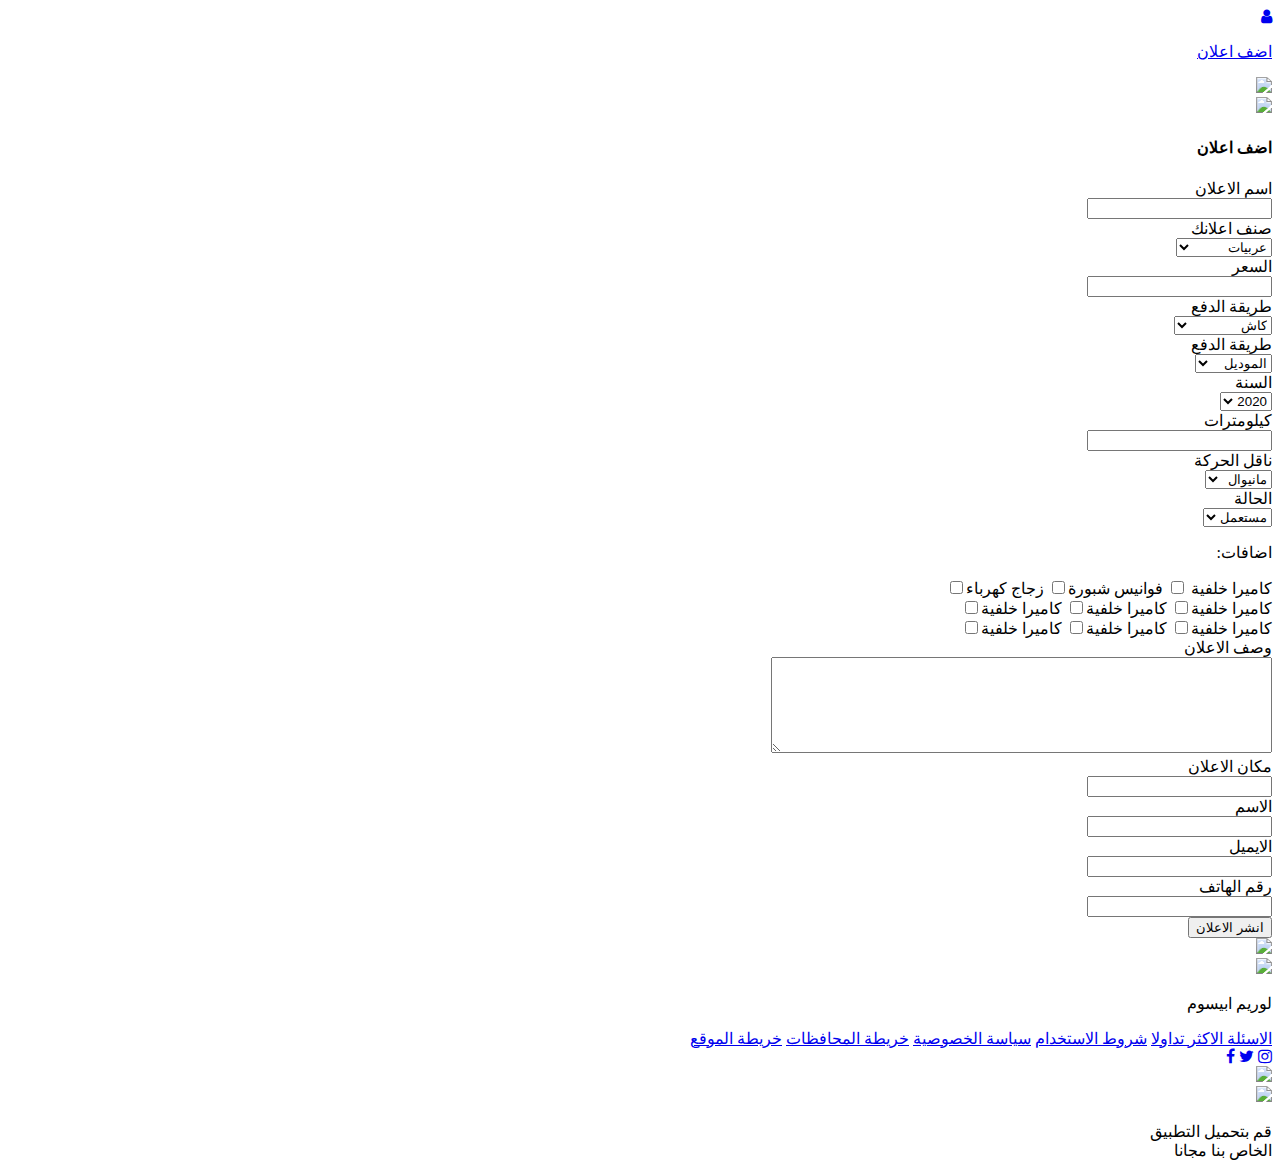
==== add_advertising.html @ 2bae447b "final update" ====
<!DOCTYPE html>
<html lang='en' dir='rtl'>
<html>
<head>
    <meta charset='utf-8'>
    <meta http-equiv='X-UA-Compatible' content='IE=edge'>
    <meta name='viewport' content='width=device-width, initial-scale=1'>
    <!--Start Bootstrap CSS & fonts -->
    <link href="https://fonts.googleapis.com/css2?family=Cairo&display=swap" rel="stylesheet">
    <link rel="stylesheet" href="https://cdn.rtlcss.com/bootstrap/v4.2.1/css/bootstrap.min.css" integrity="sha384-vus3nQHTD+5mpDiZ4rkEPlnkcyTP+49BhJ4wJeJunw06ZAp+wzzeBPUXr42fi8If" crossorigin="anonymous">
    <!--End Bootstrap CSS & fonts -->
    
    <!--Start owlcarousel-->
    <link rel="stylesheet" href="../asset/plugins/owlcarousel/assets/owl.carousel.min.css">
    <link rel="stylesheet" href="../asset/plugins/owlcarousel/assets/owl.theme.default.min.css">
     <!--End owlcoursel End-->
     
     <!--Start fontawesome-->
     <link rel="stylesheet" href="https://maxcdn.bootstrapcdn.com/font-awesome/4.4.0/css/font-awesome.min.css">
     <link rel="stylesheet" href="http://netdna.bootstrapcdn.com/font-awesome/4.0.3/css/font-awesome.min.css">
     <!--End fontawesome-->

     <!--smooth-card-->
     <link rel="stylesheet" href='../asset/css/smooth-card.css'>
     <!--END-->
    
    <link rel="stylesheet" href="../asset/css/style.css">
    <title>اضف اعلان</title> 
</head>

<body>
    <!-- As a link -->
<section class='Navbar'>
<div class='row fr'>
<div class='container-fluid first'>
    <nav class="navbar navbar-light bg-light">
        <div class='col-sm-4'>
            <div class="navbar-brand">
                <a href='login.html'>
                  <i class="fa fa-user"></i>
                </a>
                <a href='add_advertising1.html'>
                  <p class='nav-p'>اضف اعلان</p>
                </a>
                  </div>
    </div>
    <div class='col-sm-6 d1'>
        <div class='my-img'>
            <img src ='../asset/imgs/! اووبس.png'>  
        </div>
        <div class='my-img1'>
            <img src ='../asset/imgs/shopping-bag@2x.png'>  
        </div>
    </div>
    </nav>
</div>
</div>

<!--FIRST SECTION AFTER NAVBAR-->
<section class='theOne'>
        <div class='container-fluid second'>
          
             <h4>اضف اعلان</h4>
            
             <div class='row sec'>
             <div class= 'col-sm-6'>
                 <div class ='form'>
                     <label>اسم الاعلان</label><br>
                     <input class='l1' type ='text' name='اسم الاعلان'>
                 </div>
                 <div class="form-group">
                     <label>صنف اعلانك</label><br>
                     <select class="custom-select" id="exampleFormControlSelect1">
                         <svg width="96px" height="96px" viewBox="0 0 512 512" enable-background="new 0 0 512 512" xml:space="preserve">
                             <path id="time-3-icon" .../>
                             </svg>
                         <image class="my-svg-alternate" width="96" height="96" src="ppngfallback.png" />
                       <option>عربيات</option>
                       <option>هيونداي النترا</option>
                       <option>هوندا</option>
                       <option>تويوتا</option>
                       <option>فورد</option>
                     </select>
                   </div>
                   <div class ='form'>
                     <label>السعر</label><br>
                     <input class='l1' type ='text' name='السعر'>
                 </div>
                 <div class="form-group">
                     <label>طريقة الدفع</label><br>
                     <select class="custom-select" id="exampleFormControlSelect1">
                         <svg width="96px" height="96px" viewBox="0 0 512 512" enable-background="new 0 0 512 512" xml:space="preserve">
                             <path id="time-3-icon" .../>
                             </svg>
                         <image class="my-svg-alternate" width="96" height="96" src="ppngfallback.png" />
                       <option>كاش</option>
                       <option>فوري </option>
                       <option>فودافون كاش</option>
                       <option>فيزا</option>
                       <option>تقسيط</option>
                     </select>
                   </div>
                   <div class="form-group">
                     <label>طريقة الدفع</label><br>
                     <select class="custom-select" id="exampleFormControlSelect1">
                         <svg width="96px" height="96px" viewBox="0 0 512 512" enable-background="new 0 0 512 512" xml:space="preserve">
                             <path id="time-3-icon" .../>
                             </svg>
                         <image class="my-svg-alternate" width="96" height="96" src="ppngfallback.png" />
                       <option>الموديل</option>
                       <option>سبور </option>
                       <option> هاتش باك</option>
                       <option></option>
                       <option></option>
                     </select>
                   </div>
                   <div class="form-group">
                     <label>السنة </label><br>
                     <select class="custom-select" id="exampleFormControlSelect1">
                         <svg width="96px" height="96px" viewBox="0 0 512 512" enable-background="new 0 0 512 512" xml:space="preserve">
                             <path id="time-3-icon" .../>
                             </svg>
                         <image class="my-svg-alternate" width="96" height="96" src="ppngfallback.png" />
                       <option>2020</option>
                       <option>2019 </option>
                       <option> </option>
                       <option></option>
                       <option></option>
                     </select>
                   </div>
                   <div class ='form'>
                     <label>كيلومترات</label><br>
                     <input class='l1' type ='text' name='كيلومترات'>
                 </div>
                 <div class="form-group">
                     <label>ناقل الحركة </label><br>
                     <select class="custom-select" id="exampleFormControlSelect1">
                         <svg width="96px" height="96px" viewBox="0 0 512 512" enable-background="new 0 0 512 512" xml:space="preserve">
                             <path id="time-3-icon" .../>
                             </svg>
                         <image class="my-svg-alternate" width="96" height="96" src="ppngfallback.png" />
                       <option>مانيوال</option>
                       <option>اتوماتيك </option>
                       <option> </option>
                       <option></option>
                       <option></option>
                     </select>
                   </div>
                   <div class="form-group">
                     <label>الحالة</label><br>
                     <select class="custom-select" id="exampleFormControlSelect1">
                         <svg width="96px" height="96px" viewBox="0 0 512 512" enable-background="new 0 0 512 512" xml:space="preserve">
                             <path id="time-3-icon" .../>
                             </svg>
                         <image class="my-svg-alternate" width="96" height="96" src="ppngfallback.png" />
                       <option>مستعمل</option>
                       <option>جديد </option>
                       <option> </option>
                       <option></option>
                       <option></option>
                     </select>
                   </div>

                   <p class='add'> اضافات:</p>
                   
                <div class='opt'>
                    كاميرا خلفية <input type="checkbox" class='chb'>
                   فوانيس شبورة<input type="checkbox" class='chb'>
                   زجاج كهرباء<input type="checkbox" class='chb'>
                </div>

                <div class='opt'>
                   كاميرا خلفية<input type="checkbox" class='chb'>
                   كاميرا خلفية<input type="checkbox" class='chb'>
                   كاميرا خلفية<input type="checkbox" class='chb'>
                </div>

                <div class='opt'>
                   كاميرا خلفية<input type="checkbox" class='chb'>
                   كاميرا خلفية<input type="checkbox" class='chb'>
                   كاميرا خلفية<input type="checkbox" class='chb'>
                </div>

                <label class='tl'>وصف الاعلان</label><br>
                <textarea name="message" cols="60" rows="6"></textarea>

                <div class ='form'>
                    <label>مكان الاعلان</label><br>
                    <input class='l1' type ='text' name='مكان الاعلان'>
                </div>

                <div class ='form'>
                    <label>الاسم</label><br>
                    <input class='l1' type ='text' name='الاسم'>
                </div>

                <div class ='form'>
                    <label>الايميل</label><br>
                    <input class='l1' type ='text' name='الايميل'>
                </div>

                <div class ='form'>
                    <label>رقم الهاتف</label><br>
                    <input class='l1' type ='text' name='الايميل'>
                </div>

                <button class='nm'>انشر الاعلان</button>
            </div>

            <div class='col-sm-6'>
                <img src='../asset/imgs/Group 33.png' class='theOne-img'>
            </div>
        </div>

        <section class='footer'>
            <div class= 'container-fluid'>
                <div class ='row'>
                    <div class='col-sm-3'>
                        <img src ='../asset/imgs/header-logo.png' class='fimg'>
                        <p class='fp1'>لوريم ابيسوم</p>
                    </div>
                    <div class='col-sm-3 sys' >
                       <a href='#' >الاسئلة الاكثر تداولا</a>
                        <a href='#'>شروط الاستخدام</a>
                        <a href='#'>سياسة الخصوصية</a>
                        <a href='#'>خريطة المحافظات</a>
                        <a href='#'>خريطة الموقع</a>
                    </div>

                    <div class='col-sm-3 icons'>
                        <a href='http:instagram.com'><i class='fa fa-instagram'></i></a>
                        <a href='http:twitter.com '><i class='fa fa-twitter'></i></a>
                        <a href='http://facebook.com'><i class='fa fa-facebook'></i></a>
                    </div>

                    <div class='col-sm-3 links'>
                        <div>
                        <a href='https://play.google.com/store?'><img src = '../asset/imgs/google.png'></a>   
                          </div>
                          <div>
                           <a href='https://www.apple.com/ios/app-store/' ><img src ='../asset/imgs/ios.png'></a>
                          </div>
                          <p class='fp2'>قم بتحميل التطبيق <br>الخاص بنا مجانا </p>
                    
                    </div>

                </div>
            </div>
        </section>
    </div>
    </div>
</section>
 <!--js script-->
<!--jquery-->
<script src="https://code.jquery.com/jquery-3.5.1.min.js" integrity="sha256-9/aliU8dGd2tb6OSsuzixeV4y/faTqgFtohetphbbj0="crossorigin="anonymous"></script>
<!--popper-->
<script src="https://cdn.jsdelivr.net/npm/popper.js@1.16.1/dist/umd/popper.min.js" integrity="sha384-9/reFTGAW83EW2RDu2S0VKaIzap3H66lZH81PoYlFhbGU+6BZp6G7niu735Sk7lN" crossorigin="anonymous"></script>
<!--bootstrap js-->
<script src="https://stackpath.bootstrapcdn.com/bootstrap/4.5.1/js/bootstrap.min.js" integrity="sha384-XEerZL0cuoUbHE4nZReLT7nx9gQrQreJekYhJD9WNWhH8nEW+0c5qq7aIo2Wl30J" crossorigin="anonymous"></script>




<script src="../asset/js/main.js"></script>  
<script src='../asset/js/bootstrap.bundle.min.js'></script>
   
</body>
</html>
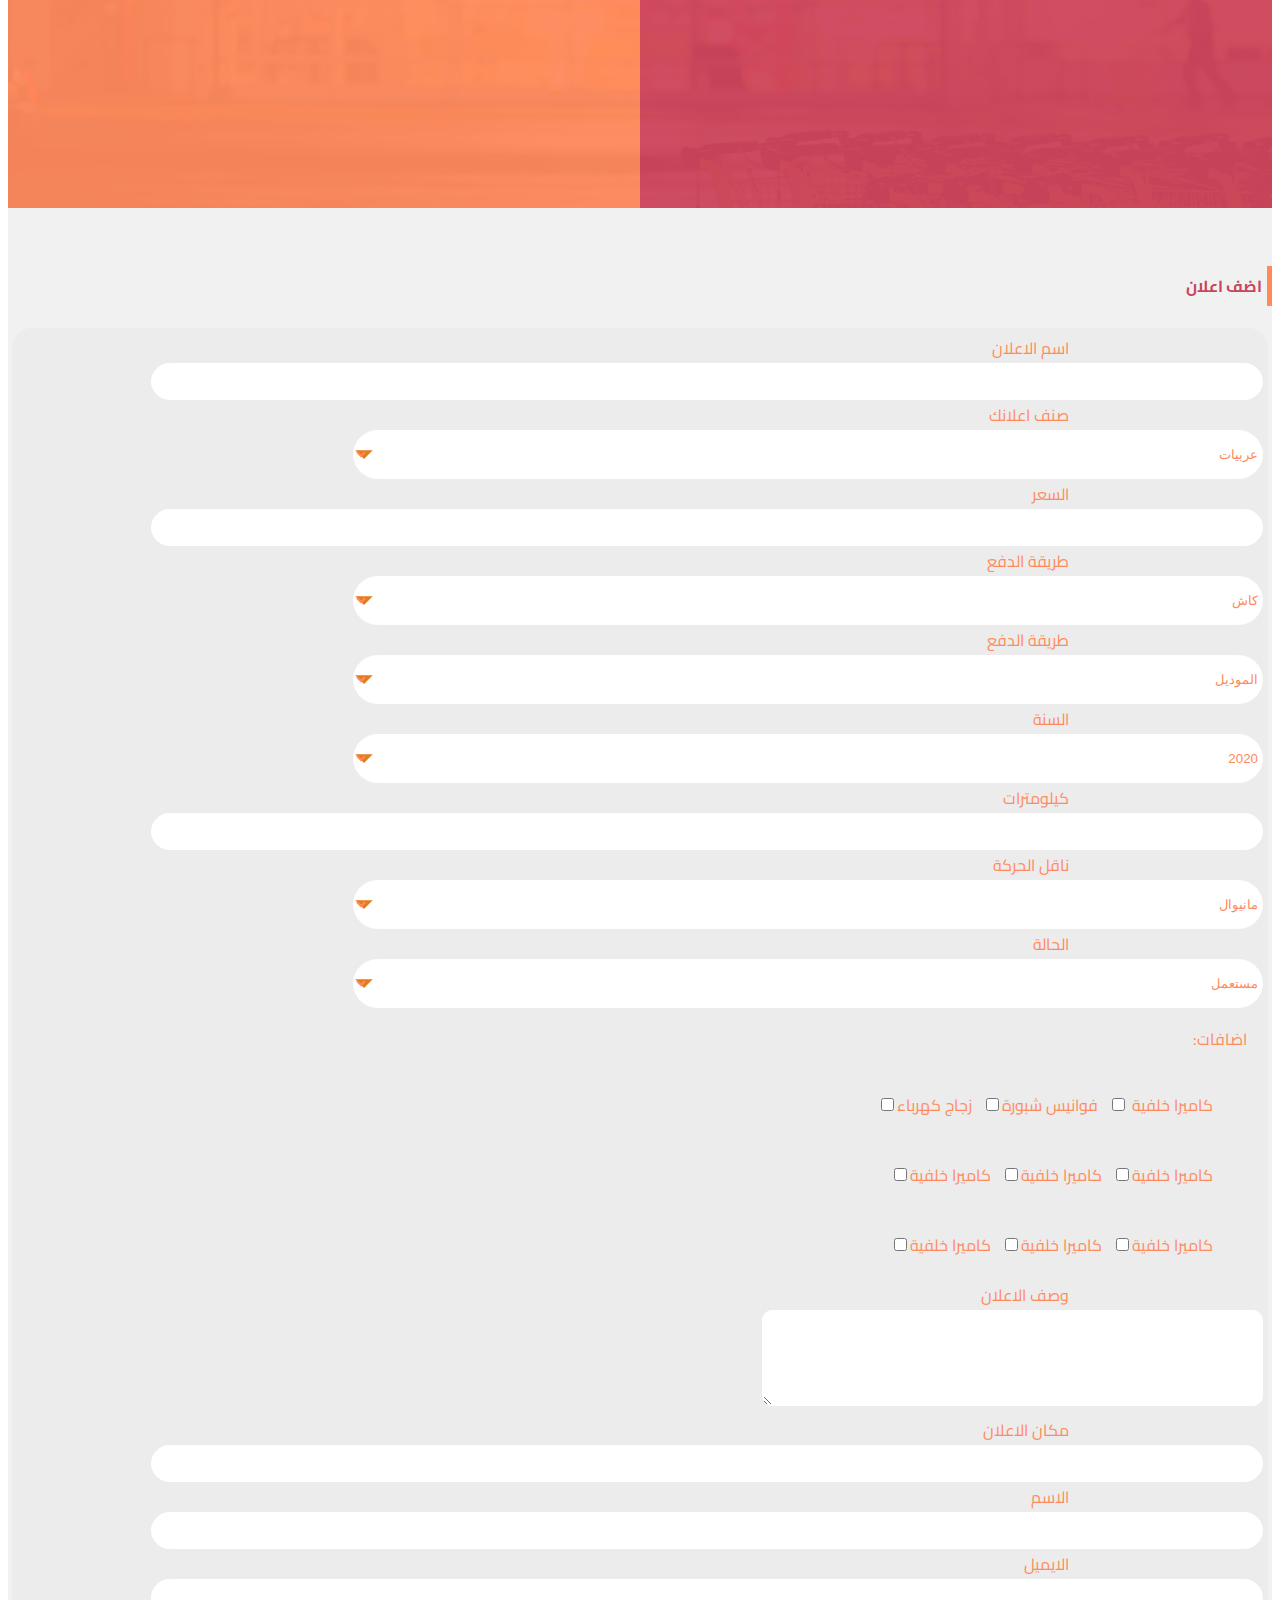
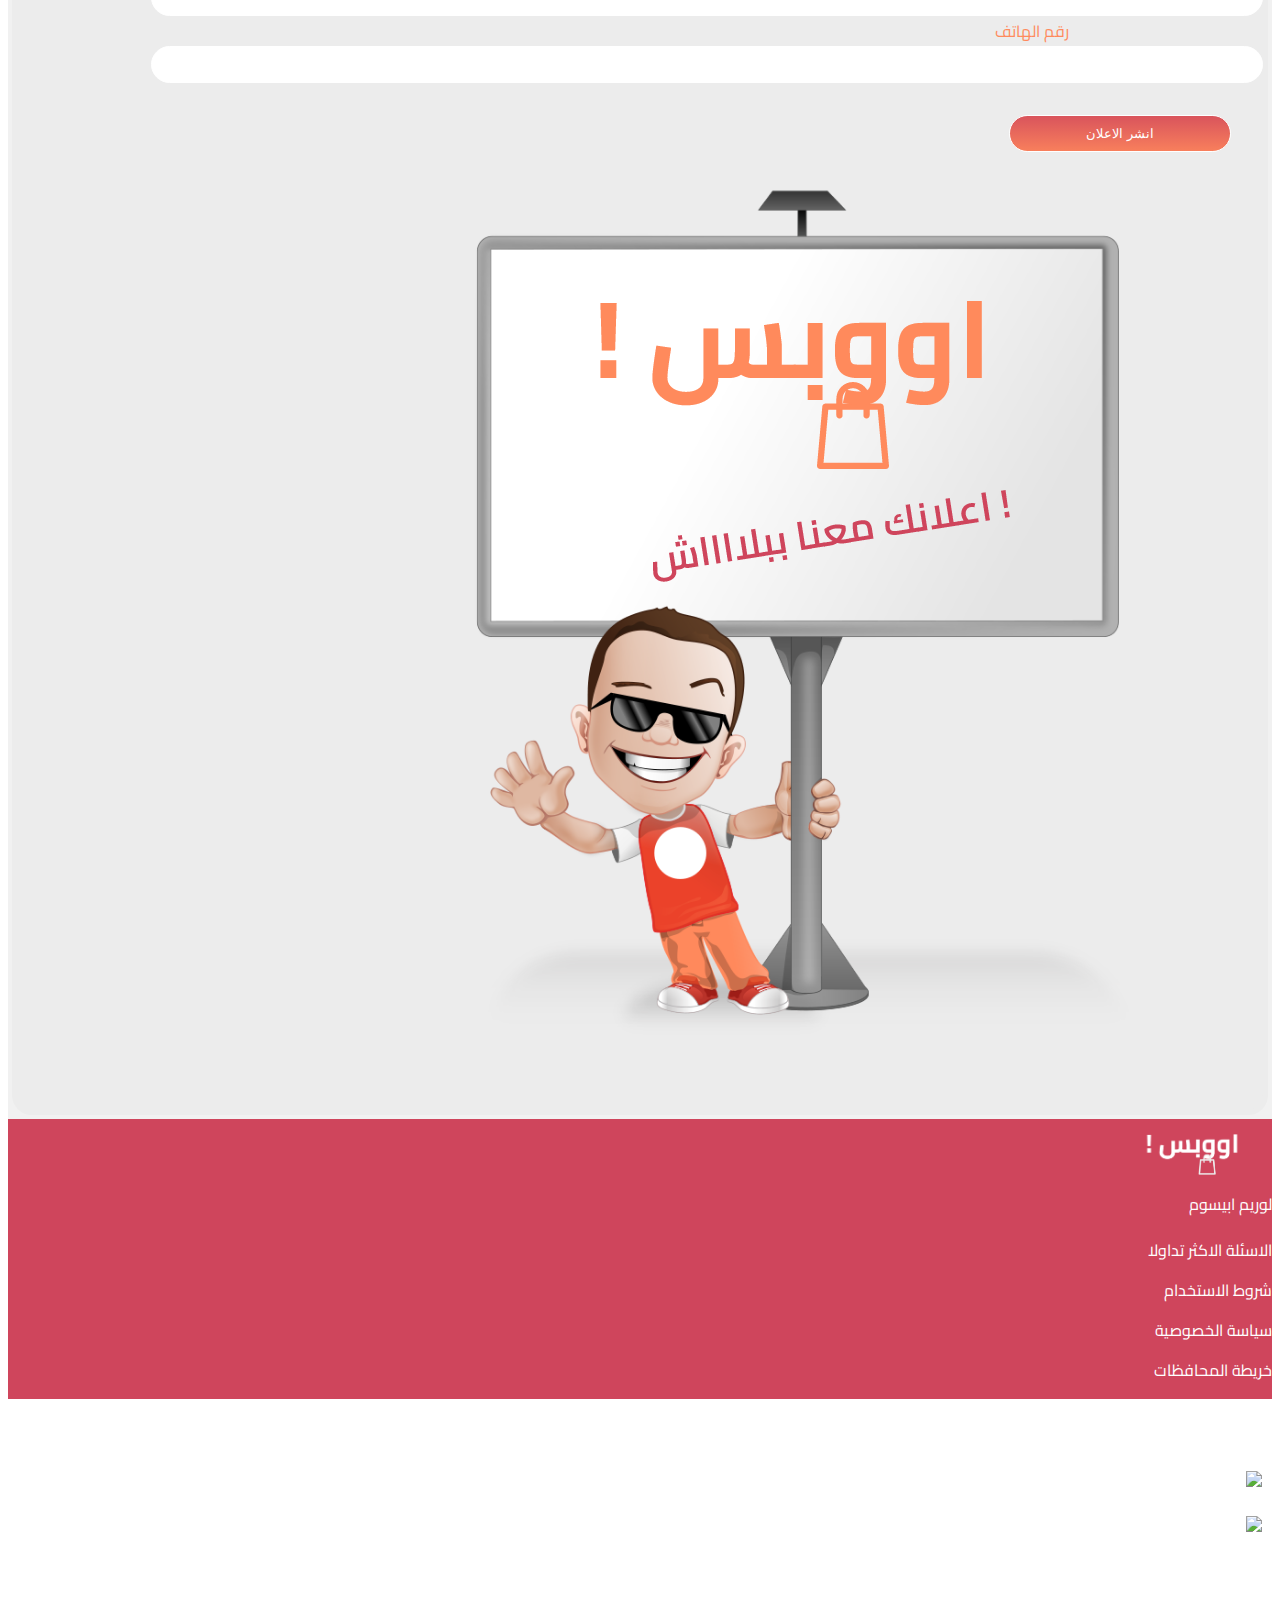
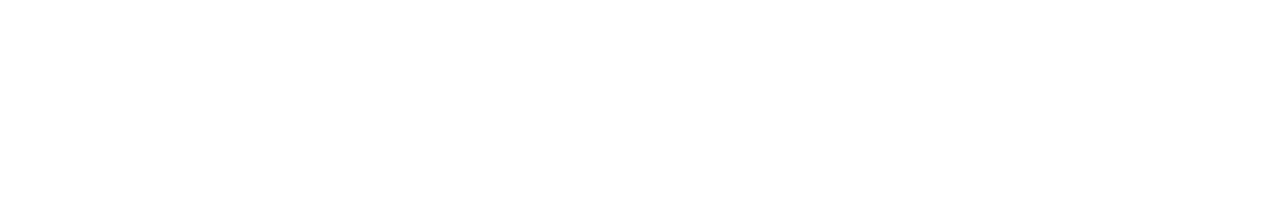
==== commit 5b36d6f7: "Update add_advertising.html" ====
--- a/add_advertising.html
+++ b/add_advertising.html
@@ -10,10 +10,6 @@
     <link rel="stylesheet" href="https://cdn.rtlcss.com/bootstrap/v4.2.1/css/bootstrap.min.css" integrity="sha384-vus3nQHTD+5mpDiZ4rkEPlnkcyTP+49BhJ4wJeJunw06ZAp+wzzeBPUXr42fi8If" crossorigin="anonymous">
     <!--End Bootstrap CSS & fonts -->
     
-    <!--Start owlcarousel-->
-    <link rel="stylesheet" href="../asset/plugins/owlcarousel/assets/owl.carousel.min.css">
-    <link rel="stylesheet" href="../asset/plugins/owlcarousel/assets/owl.theme.default.min.css">
-     <!--End owlcoursel End-->
      
      <!--Start fontawesome-->
      <link rel="stylesheet" href="https://maxcdn.bootstrapcdn.com/font-awesome/4.4.0/css/font-awesome.min.css">
@@ -21,10 +17,10 @@
      <!--End fontawesome-->
 
      <!--smooth-card-->
-     <link rel="stylesheet" href='../asset/css/smooth-card.css'>
+     <link rel="stylesheet" href='../css/smooth-card.css'>
      <!--END-->
     
-    <link rel="stylesheet" href="../asset/css/style.css">
+    <link rel="stylesheet" href="../css/style.css">
     <title>اضف اعلان</title> 
 </head>
 
@@ -46,10 +42,10 @@
     </div>
     <div class='col-sm-6 d1'>
         <div class='my-img'>
-            <img src ='../asset/imgs/! اووبس.png'>  
+            <img src ='../imgs/! اووبس.png'>  
         </div>
         <div class='my-img1'>
-            <img src ='../asset/imgs/shopping-bag@2x.png'>  
+            <img src ='../imgs/shopping-bag@2x.png'>  
         </div>
     </div>
     </nav>
@@ -208,7 +204,7 @@
             </div>
 
             <div class='col-sm-6'>
-                <img src='../asset/imgs/Group 33.png' class='theOne-img'>
+                <img src='../imgs/Group 33.png' class='theOne-img'>
             </div>
         </div>
 
@@ -216,7 +212,7 @@
             <div class= 'container-fluid'>
                 <div class ='row'>
                     <div class='col-sm-3'>
-                        <img src ='../asset/imgs/header-logo.png' class='fimg'>
+                        <img src ='../imgs/header-logo.png' class='fimg'>
                         <p class='fp1'>لوريم ابيسوم</p>
                     </div>
                     <div class='col-sm-3 sys' >
@@ -261,8 +257,8 @@
 
 
 
-<script src="../asset/js/main.js"></script>  
-<script src='../asset/js/bootstrap.bundle.min.js'></script>
+<script src="../js/main.js"></script>  
+<script src='../js/bootstrap.bundle.min.js'></script>
    
 </body>
 </html>
--- a/css/style.css
+++ b/css/style.css
@@ -0,0 +1,880 @@
+body{
+    font-family: 'Cairo', sans-serif;    
+}
+
+.bg-light {
+    background-color:none;
+    background-image:url('../imgs/bg.png');
+    background-size: cover;
+    height: 400px;
+    
+}
+.fa-eye-slash{
+    display: none;
+}
+
+
+
+.fr{
+    margin-left: 0px;
+    margin-right: 0px;
+}
+
+.Navbar .first {
+     
+    padding-left: 0px !important; 
+    padding-right:0px !important;    
+}
+
+.navbar-light .navbar-brand {
+    color: rgb(204, 72, 90);
+    margin-right: 15px;
+    position: absolute;
+    top: -50px;
+    margin-top: -112px;
+}
+
+.nav-p {
+    margin-top: 0;
+    margin-bottom: 1rem;
+    background-color: white;
+    border: 1px solid white;
+    border: 87%;
+    padding: 0px 20px;
+    border-radius: 20px;
+    display: block;
+    float: left;
+    margin-right: 4px;
+    font-size: 15px;
+}
+
+.Navbar .fa-user{
+    color:white;
+}
+
+.Navbar .fa-user:before {
+    font-size: 25px;
+}
+
+.my-img1{
+
+    text-align: center;
+    margin-right: -467px;;
+    margin-top: -29px;
+
+}
+
+.my-img1 img{
+    max-width: 30px;
+    text-align: center;
+}
+
+.my-img img{
+    max-width:207px;
+}
+.my-img{
+    margin-top: -200px;
+}
+.d1{
+    margin: auto;
+}
+
+/*END OF NAVBAR */
+
+/*FIRST SEC AFTER NAVBAR */
+ .myform {
+    text-align:center
+}
+
+label{
+    color:#ff8a5c;
+    margin-right:  194px;
+    padding-top: 10px;
+}
+
+.theOne{
+    background-color:#f1f1f1;
+    padding-top: 37px;
+}
+
+.l1{
+    padding: 10px 100px;
+    background-color: white;
+    border: 1px solid white;
+    border-radius: 20px;
+    width:73%
+}
+.sec
+{
+    border: 5px solid #ececec;
+    margin: 4px;
+    background-color: #ececec;
+    border-radius: 20px;
+}
+
+
+.custom-select{
+    border: 1px solid white;
+    border-radius: 2.25rem;
+    width:73%;
+    height: 49px !important;
+    background:url(../imgs/iconfinder-icon\ \(1\).svg);
+    background-position-x: left 0.75rem !important;
+    background-position-y: center !important;
+    background-size: 20px 20px !important;
+    background-repeat: no-repeat !important;
+    background-color: white !important;
+    color: #ff8a5c;
+
+}
+.theOne h4 {
+    border-right: 5px solid #ff8a5c;
+    padding: 5px;
+    color: #c8455b;
+}
+
+.d3{
+    border:10px solid black;
+}
+.theOne-img{
+    max-width:100%
+}
+.form-group {
+    margin-bottom: 0px;
+}
+.add{
+    color:#ff8a5c;
+    margin: 16px;
+}
+.opt{
+    padding: 20px;
+    margin-right: 30px;
+    color:#ff8a5c;
+}
+.chb{
+    margin-left: 10px;
+    color:white;
+    background-color:#ff8a5c !important;
+}
+textarea{
+    border-radius: 10px;
+    border-color: white;
+    
+}
+.tl{
+    margin-top:35px
+}
+.nm{
+    padding: 10px 76px;
+    border: 1px solid;
+    margin: 32px;
+    
+    border-radius: 35px;
+    box-shadow: #eb6e5c !important;
+    border-right-color: white;
+    border-bottom-color: white;
+    background: linear-gradient(to bottom, #d9545c, #f87f5c);
+    color:white
+}
+.footer {
+    background-color:#cf455c;
+    background-size: cover;
+    height:280px
+}
+.fimg
+{
+    max-width: 100px;
+    margin: 15px;
+    margin-right: 30px;
+}
+.fp1 {
+    margin-top: -10px;
+    color:white
+}
+.sys a {
+    color: #007bff;
+    text-decoration: none;
+    background-color: transparent;
+    display: block;
+    color: white;
+    margin-top: 10px;
+}
+.icons a i{
+    padding: 10px;
+    color:white;
+    padding-top: 10px;
+    
+}
+.links img{
+    max-width: 100px;
+    margin: 10px;
+}
+.fp2{
+    color:white
+}
+/* END */
+/* login page */
+
+.l11 {
+    padding: 10px 15px;
+    margin-bottom: 1px;
+    margin-top: 59px;
+    background-color: #cf455c;
+    border: 1px solid white;
+    border-radius: 20px;
+    width: 70%;
+    font-size: 25px;
+}
+
+.l111 {
+    padding: 7px 5px;
+    margin-bottom: 1px;
+    margin-top: 59px;
+    background-color: #ab3145;
+    border: 1px solid white;
+    border-radius: 20px;
+    width: 30%;
+    font-size: 15px;
+    color: white;
+    margin-bottom: 40px;
+}
+
+.empty{
+
+    font-family: FontAwesome;
+    font-style: normal;
+    font-weight: normal;
+    text-decoration: inherit;   
+}
+
+.theOne input::placeholder{
+    color:white
+}
+
+.part2:before {
+    font-size: 22px;
+}
+.link2{
+    margin-right: 166px;
+}
+.first-col{
+    border: 1px solid #ffffff;
+    text-align: center;
+    background-color:#ffffff;
+    margin-bottom: 45px;
+
+}
+.links{
+    color: #cf455c;
+    margin-bottom: 100px;
+}
+.second-col{
+    background-image:url(../imgs/Rectangle\ 51.png);
+    background-size: cover;
+    margin-bottom: 45px;
+}
+.sec-img img{
+    max-width: 370px;
+}
+.sec-img{
+    margin-top: 85px;
+    text-align: center;
+}
+.bbb{
+    color:#cf455c;
+    margin-left: 60px;
+}
+.circle{
+    margin-top: 0;
+    margin-bottom: 1rem;
+    border: 1px solid #ff8a5c ;
+    width: 20px;
+    height: 20px;
+    border-radius: 50%;
+    background-color: #ff8a5c;
+    position: absolute;
+}
+
+ .navbar-brand a{
+    color:#cf455c
+}
+.l111 a{
+    color:white
+}
+
+/* END */
+/*HOME PAGE*/
+.l1H {
+    padding: 16px 29px;
+    background-color: white;
+    border: 1px solid white;
+    border-radius: 25px;
+    width: 100%;
+}
+.Hcustom {
+    border: 1px solid white;
+    border-radius: 2.25rem;
+    padding: 16px 29px;
+    width: 100%;
+    height: 57px !important;
+    background: url(../imgs/iconfinder-icon\ \(1\).svg);
+    background-position-x: left 0.75rem !important;
+    background-position-y: center !important;
+    background-size: 20px 20px !important;
+    background-repeat: no-repeat !important;
+    background-color: white !important;
+    color: #d3d3d3;
+    margin-right: 14px;
+}
+.vv{
+    padding: 19px;
+    margin-top: -53px;
+    background: linear-gradient(-34deg, #ff8a5c, #d0465c);
+    z-index: 2;
+    position: relative;
+}
+.vv ::placeholder {
+    color:#d3d3d3;
+}
+.slogan3 .fa {
+        width: 90px;
+        height: 90px;
+        border: 1px solid white;
+        padding: 23px 22px;
+        border-radius: 50%;
+        margin-right: 66px;
+        font-size: 35px;
+        color: white; 
+}
+
+.slogan3 ul{
+    list-style:none
+}
+.slogan3 ul li {
+    padding-top: 45px;
+}
+
+.slogan3 .fa-car,
+.slogan3 .fa-television{
+    background:linear-gradient(45deg, #f67d5c, #d64f5c);
+    padding: 28px 24px;
+}
+
+.slogan3 .fa-mobile,
+.slogan3 .fa-paw{
+    
+    background: linear-gradient(358deg, black, #d64f5c);
+}
+.slogan3 .fa-building-o{
+    padding: 27px 31px;
+    background: linear-gradient(356deg, black, #df7d57);
+}
+.slogan3 .fa-shirtsinbulk{
+    background: linear-gradient(45deg, #1a9ba5,#0fbfd2 );
+    padding: 26px 29px;
+}
+.slogan3 .fa-paw{
+    padding: 22px 29px;
+}
+.slogan3 .fa-mobile{
+    padding: 22px 36px;
+}
+.btn-secondary {
+    color: #fff;
+    background-color: #6c757d;
+    border-color: #6c757d;
+    border-radius: 30px;
+    font-size: 10px;
+    background-color: #444444;
+    padding: 7px 29px;
+}
+.cars{
+    margin-right: 70px;
+    margin-left: 10px;
+}
+.mobiles,
+.electronics,
+.animals
+ {
+    margin-left: 10px;
+}
+.realstate{
+    margin-left: 69px;
+}
+.realstate2,
+.tshirt{
+    padding: 7px 46px;
+}
+.tshirt{
+    margin-right: -52px;
+    margin-left: 10px;
+}
+.slogan4 h4{
+    color: #de7e8e;
+    margin-top: 37px;
+    border-right: 4px solid #ff9064;
+    padding-right: 10px;
+}
+.slogan4 .p4 {
+    text-align: center;
+}
+.fa-clock-o,
+.fa-map-marker,
+.fa-money{
+    color: #cf455c;
+    padding: 10px;
+    font-size: 20px;
+}
+.slogan41{
+    margin-top: 19px;
+    margin-bottom: 25px;
+}
+.slin4{
+    text-align: center;
+    border: 1px solid f2775c;
+    width: 181px;
+    padding: 5px 69px;
+    border-radius: 30px;
+    background: linear-gradient(356deg, #f2775c, #d9535c);
+    color: white !important;
+}
+.slin{
+   
+    margin-bottom: 25px;
+    text-align: center;
+    margin:auto
+}
+.slogan5{
+    background-color:#fe8f64;
+    background-size:cover;
+    height:250px
+}
+.parag5{
+        margin-top: 30px !important;
+        margin-bottom: 1rem;
+        color: white;
+        font-size: 21px;
+        margin-right: -19px;
+}
+.l15 {
+        padding: 10px 110px;
+        background-color: white;
+        border: 1px solid white;
+        border-radius: 20px;
+        margin-right: -77px;
+}
+.l15::placeholder{
+    padding-left:120px;
+    color:#d3d3d3
+}
+.form5{
+    margin-top: 50px;
+}
+.message1{
+    padding: 5px 65px;
+    border-radius: 20px;
+    margin-top: 20px;
+    border: 1px;
+    color: #fe8f64;
+    background-color: white;
+}
+.message{
+    margin-right: 26px;
+    margin-top: 15px;
+}
+.pt{
+    margin-right: 20px;
+    margin-top: 20px;
+}
+.first-one .container-fluid{
+    background-color:#f1f1f1
+}
+.first-one .top{
+    color:#ff8a5c
+}
+
+.pty
+{
+    display: flex;
+    margin-right: 188px;
+    margin-top: 30px;
+}
+.pty p{
+    font-size: 20px;
+    width: 200px;
+}
+.mycar{
+    width: 115%;
+}
+.mycar:hover:before {
+    opacity: 0.8;
+  }
+
+  .f1{
+    display:flex
+}
+.star,
+.details h4,
+.messages h4{
+    color:#cf455c
+}
+.fa-star-o,
+.fa-exclamation
+{
+    margin-right: 61px;
+    font-size: 25px;
+}
+.exclamation
+{
+    color:#ff8a5c
+}
+
+
+  .mk{
+    margin-top: 0;
+    margin-bottom: 1rem;
+    width: 382px;
+    border: 1px solid white;
+    padding: 15px 15px;
+    border-radius: 25px;
+    background-color: white;
+    margin-left: 25px;
+  }
+
+  .mkh{
+    margin-top: 0;
+    margin-bottom: 1rem;
+    width: 382px;
+    border: 1px solid white;
+    margin-left: 25px;
+    padding: 15px 15px;
+    border-radius: 25px;
+    background-color: white;
+    height: 55px;
+
+  }
+
+  .fl{
+      display:flex
+  }
+
+.img-wrapper{
+  position: relative;
+  width: 100%;
+  font-size: 0;
+}
+.overlay{
+  position: absolute;
+  top: 0;
+  left: 0;
+  width: 100%;
+  height: 100%;
+  background-color: rgba(93,92,91,0.7);
+}
+.fa-search-plus{
+    color:white;
+    font-size:70px
+}
+.img-wrapper img {width: 100%;}
+
+.img-wrapper .overlay .fa-search-plus{
+    display: inline-block;
+    font-size: 60px;
+    font-family: FontAwesome;
+    margin-top: 202px;
+    margin-right: 341px;
+    color: white;
+    font-style: normal;
+    font-weight: normal;
+    line-height: 1;
+}
+.center{
+    text-align: center;
+}
+.mkp{
+    margin-top: 0;
+    margin-bottom: 1rem;
+    width: 729px;
+    border: 1px solid white;
+    padding: 30px 100px;
+    border-radius: 25px;
+    background-color: white;
+    margin-left: 25px; 
+}
+
+.details h4{
+    margin-bottom: 20px;
+}
+.slint1{
+   
+        margin-bottom: 25px;
+        text-align: center;
+        margin-top: 60px;
+    
+}
+.slint{
+    text-align: center;
+    border: 1px solid f2775c;
+    width: 181px;
+    padding: 10px 69px;
+    border-radius: 30px;
+    background: linear-gradient(356deg, #f2775c, #d9535c);
+    color: white !important;
+}
+.mka{
+    margin-top: 97px;
+    margin-bottom: 1rem;
+    width: 340px;
+    border: 1px solid white;
+    padding: 17px 0px;
+    text-align: center;
+    border-radius: 45px;
+    background-color: white;
+    margin-right: 45px;
+    font-size: 40px;
+    color:#cf455c
+}
+.mka1{
+    margin-top: 97px;
+    margin-bottom: 1rem;
+    width: 330px;
+    border: 1px solid white;
+    padding: 14px 0px;
+    text-align: center;
+    border-radius: 45px;
+    background-color: white;
+    margin-right: 45px;
+    font-size: 25px;
+    background: #cf455c;
+    color: white;
+}
+.mka2{
+    margin-top: 47px;
+    margin-bottom: 39rem;
+    width: 330px;
+    border: 1px solid white;
+    padding: 14px 0px;
+    text-align: center;
+    border-radius: 45px;
+    background-color: white;
+    margin-right: 45px;
+    font-size: 25px;
+    background: #ff8a5c;
+    color: white;
+}
+.mka3{
+    margin-top: -602px;
+    margin-bottom: 39rem;
+    width: 330px;
+    border: 1px solid white;
+    padding: 14px 0px;
+    text-align: center;
+    border-radius: 25px;
+    background-color: white;
+    margin-right: 45px;
+    font-size: 25px;
+    background: white;
+    
+}
+.mka3 h4,
+.mka3 .mka31
+{
+    color: #cf455c;
+}
+.mka31{
+    font-size: 15px;
+    margin-right: 30px;
+}
+.mka3 .fa-user{
+    font-size:30px
+}
+.mka3 .fa-user:before {
+    font-size: 40px;
+    margin-right: -196px
+}
+.mmm{
+    font-size:15px
+}
+.mka3 h4 {
+    margin-top: -36px;
+}
+.mka33{
+    margin-top: -597px;
+    margin-bottom: 39rem;
+    width: 330px;
+    border: 1px solid white;
+    padding: 18px 6px;
+    text-align: center;
+    border-radius: 25px;
+    background-color: white;
+    margin-right: 45px;
+    font-size: 15px;
+    color:white;
+    background: #646464;
+
+}
+.circle2{
+    margin-top: 4px;
+    margin-bottom: 1rem;
+    border: 1px solid #ff8a5c;
+    width: 12px;
+    height: 12px;
+    border-radius: 50%;
+    background-color: #ff8a5c;
+    position: absolute;
+}
+.hj{
+    margin-right: 10px;
+}
+.hj1{
+    margin-right: -78px;
+}
+.hj3{
+    margin-right: -14px;
+}
+
+/* media query*/
+@media screen and (max-width:768px){
+    .my-img1 {
+        margin-right: -32px;
+        margin-top: -30px;
+    }
+    .my-img img {
+        max-width: 207px;
+        margin-right: 73px;
+    }
+    .navbar-light .navbar-brand {
+        margin-top: 0px;
+    }
+    .bg-light {
+        background-size: contain
+    }
+    .fr {
+        margin-left: -10px;
+        margin-right: -25px;
+    }
+    .circle {
+        width: 15px;
+        height: 15px;
+        margin-top: 7px;
+        margin-right: -7px;
+    }
+    .bbb {
+        margin-left: 0px;
+    }
+    .icons{
+        text-align: center;
+        margin-top: 50px;
+    }
+    .sys{
+        text-align: center;
+    }
+    .links {
+        margin-top: 30px;
+        text-align: center;
+    }
+    .fp1 {
+        margin-right: 18px;
+    }
+    .fimg {
+        margin-right:0px
+    }
+    .footer {
+        height: 670px;
+    }
+    label {
+        margin-right: 0px; 
+    }
+    .l1 {
+        width: 100%;
+    }
+    .custom-select {
+      width: 100%
+    }
+    .add{
+        margin-top: 45px;
+    }
+    .opt {
+        padding: 0px;
+        margin-right: 0px
+    }
+    textarea {
+        padding: 0px 0px;
+        width: 100%
+    }
+    .nm {
+        margin-right: 44px;
+    }
+    .chb {
+        margin-left: 0px
+    }
+    .opt {
+        margin-bottom: 10px;
+    }
+    .img-wrapper .overlay .fa-search-plus {
+        margin-top: 78px;
+    }
+    .pty {
+        margin-right: 0px;
+    }
+    .mkp {
+        width: 100%;
+        padding: 30px 55px;
+    }
+    .mka,
+    .mka1,
+    .mka2,
+    .mka3,
+    .mka33{
+        margin-right:24px
+    }
+    .mka33 {
+        margin-bottom: 7rem;
+    }
+    .parag5 {
+        margin-right: 0px
+    }
+    .l15 {
+        margin-right: 0px;
+        padding: 10px 82px
+        
+    
+    }
+    .message {
+        margin-right: 80px
+    }
+    .slogan4 .owl-nav{
+        text-align: center;
+        font-size: 25px;
+}
+.l1H {
+    margin-bottom: 10px;
+}
+    
+.custom-select {
+    width: 100%;
+    margin-right: 0px;
+    margin-bottom: 10px;
+    }
+.slogan3 ul li {
+        margin-right: -45px
+    }
+
+.realstate2, .tshirt {
+    padding: 7px 46px;
+    width: 156px;
+}
+.cars,
+.realstate,
+.electronics  {
+    margin-right: 18px;
+}
+
+    
+
+        
+
+}
+
+
+
